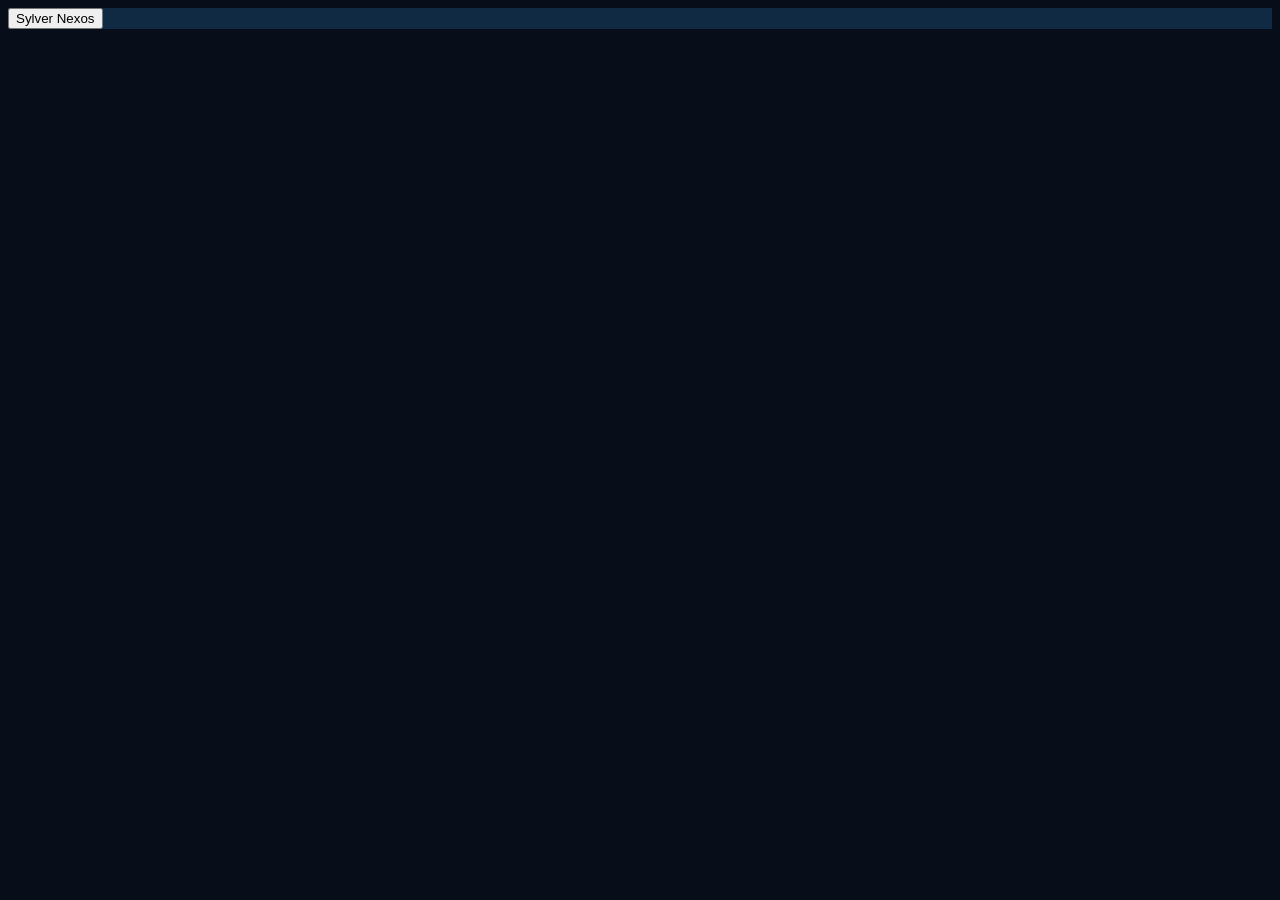
==== frontend/pages/Home.html @ 03c12dbd "Home Começando o home do site" ====
<!DOCTYPE html>
<html lang="en">
<head>
    <meta charset="UTF-8">
    <meta name="viewport" content="width=device-width, initial-scale=1.0">
    <title>Sylver Nexos</title>
    <link rel="stylesheet" href="../css/style-home.css">
</head>
<body>
    <header>
        <div class="sidebar">
            <Button class="sylver-btn">Sylver Nexos</Button>
        </div>
    </header>
    <main>

    </main>
    <script src="../js/home.js"></script>
</body>
</html>
---- frontend/css/style-home.css ----
@charset "UTF-8";

:root {
--azul-fundo: #080D1A;
--azul-escuro: #102A43;
--azul: #2563EB;
--azul-claro: #38BDF8;
--roxo: #7C3AED;
--branco-azulado: #c9e6fa;
}

body{
    background-color: var(--azul-fundo);
    color: var(--branco-azulado);
}

header{
    background-color: var(--azul-escuro);
}

.sylver-btn{
    
}
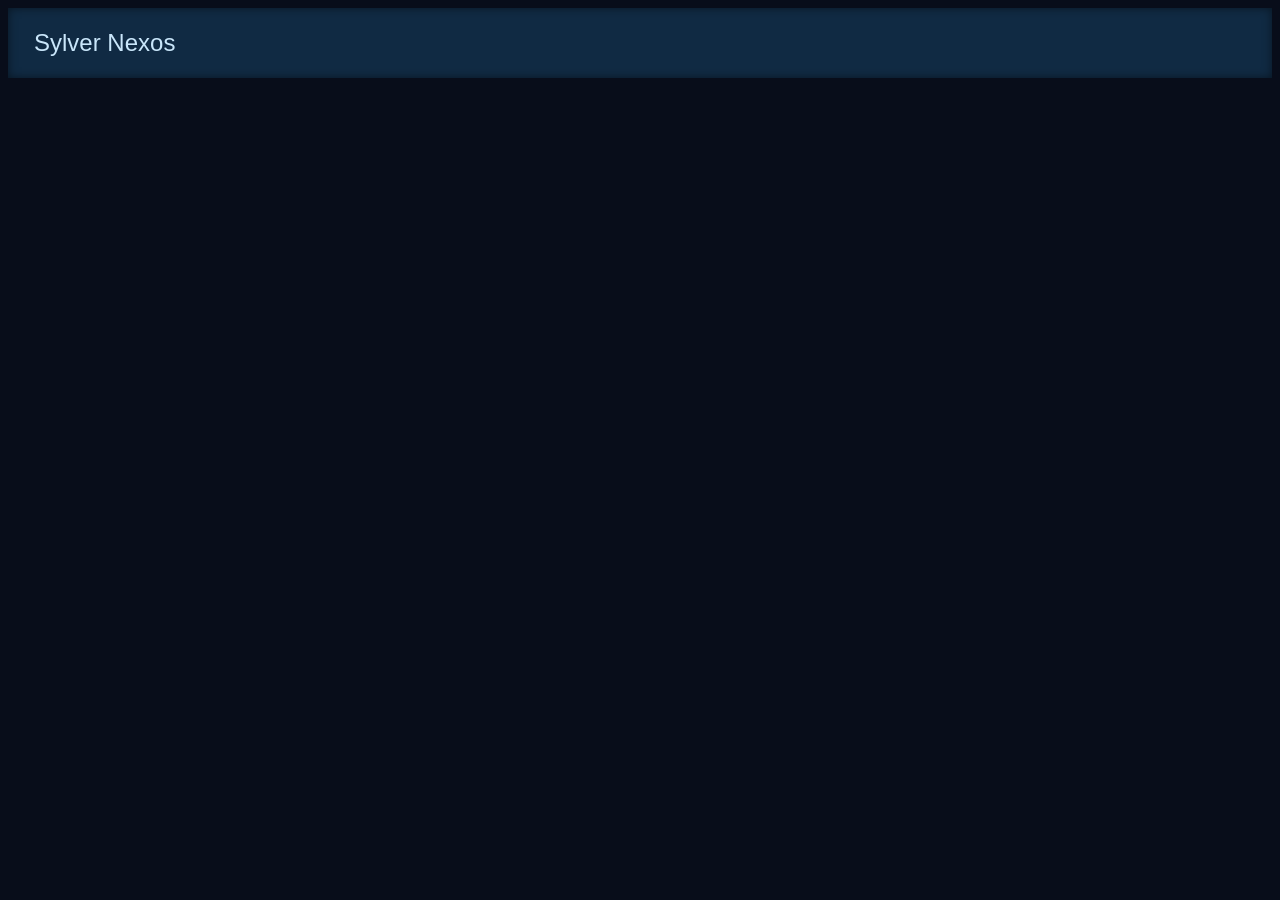
==== commit 4f53ae23: "Home tentando colocar a sidebar pra funcionar" ====
--- a/frontend/pages/Home.html
+++ b/frontend/pages/Home.html
@@ -11,6 +11,11 @@
         <div class="sidebar">
             <Button class="sylver-btn">Sylver Nexos</Button>
         </div>
+        <div class="menu">
+            <a href="#perfil">Perfil</a>
+            <button class="config">Config</button>
+            <button class="singout">Sing out</button>
+        </div>
     </header>
     <main>
 
--- a/frontend/css/style-home.css
+++ b/frontend/css/style-home.css
@@ -18,6 +18,70 @@
     background-color: var(--azul-escuro);
 }
 
+.sidebar{
+    background-color: var(--azul-escuro);
+    box-shadow: inset 0 0 10px rgba(0, 0, 0, 0.5);
+    display: flex;
+    justify-content: space-between;
+    gap: 20px;
+    padding: 20px;
+}
+
 .sylver-btn{
-    
-}+    position: relative;
+    z-index: 1000;
+    background: none;
+    border: none;
+    color: var(--branco-azulado);
+    font-size: 1.5em;
+    cursor: pointer;
+}
+
+.sylver-btn :hover{
+    transform: translateY(-2px);
+    color: var(--azul-claro);
+}
+
+.menu{
+    z-index: 999;
+    position: fixed;
+    top: 0;
+    left: 0;
+    width: 100%;
+    height: 100vh;
+    background-color: rgba(8, 13, 26, 0.90);
+    display: flex;
+    flex-direction: column;
+    align-items: flex-start;
+    display: none;
+    justify-content: center;
+    padding: 0 30px;
+    gap: 20px;
+    opacity: 0;
+    visibility: hidden;
+    transition: opacity 0.4s ease, visibility 0.4s ease
+}
+
+.menu.open{
+    opacity: 1;
+    visibility: visible;
+}
+
+.menu a {
+    color: var(--branco-azulado);
+    text-decoration: none;
+    font-size: 2em;
+
+    transform: translateY(20px);
+    transition: transform 0.4s ease;
+    transition: color 0.5s ease, transform 0.5s ease;
+}
+
+.menu.open a {
+    transform: translateY(0);
+}
+
+.menu a:hover {
+    transform: translateY(-2px);
+    color: var(--azul);
+}
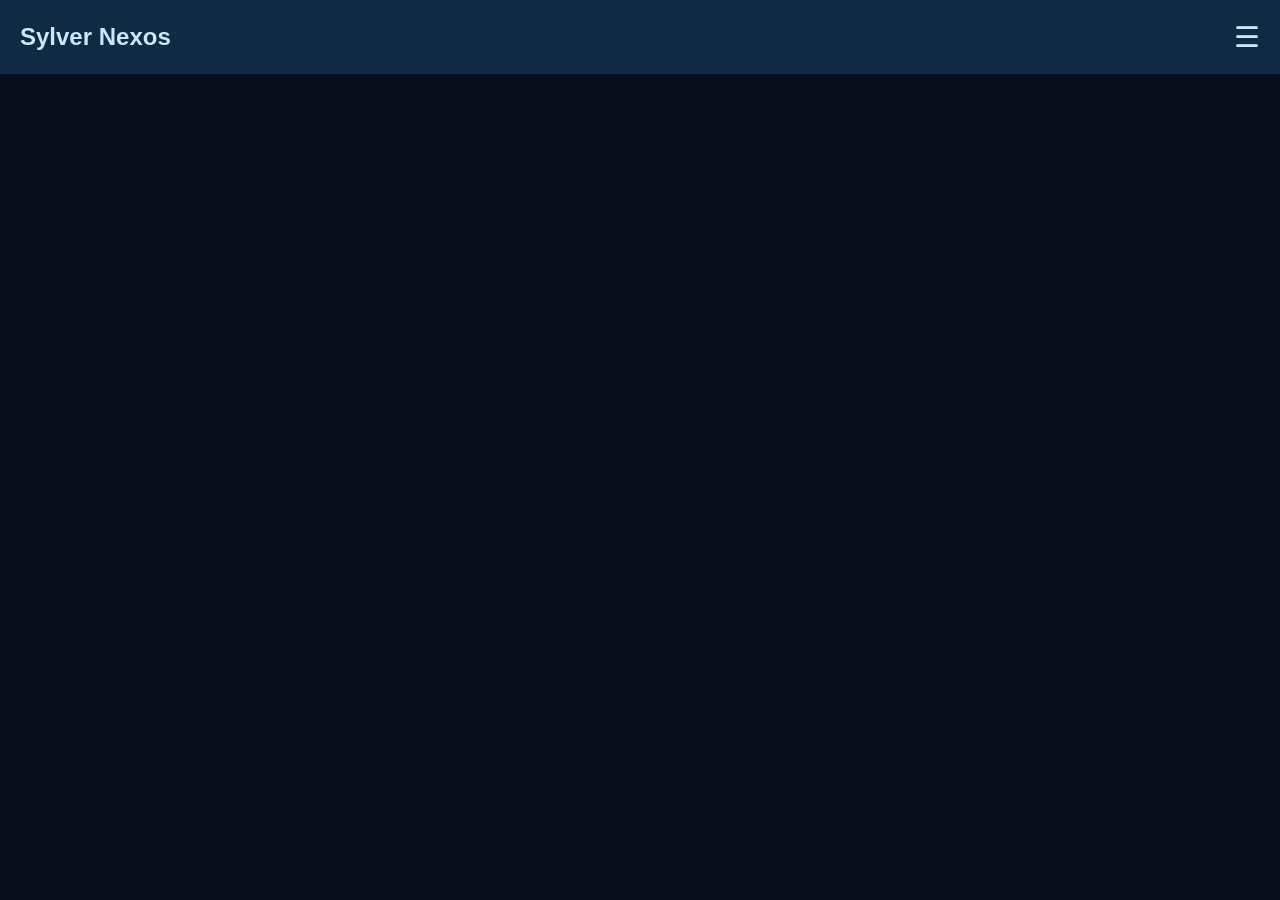
==== commit b83f5825: "ajustando o header ajustei o header do site" ====
--- a/frontend/pages/Home.html
+++ b/frontend/pages/Home.html
@@ -9,12 +9,23 @@
 <body>
     <header>
         <div class="sidebar">
-            <Button class="sylver-btn">Sylver Nexos</Button>
-        </div>
-        <div class="menu">
-            <a href="#perfil">Perfil</a>
-            <button class="config">Config</button>
-            <button class="singout">Sing out</button>
+
+            <span class="logo">Sylver Nexos</span>
+
+            <button class="menu-btn">
+                <span class="menu-icon">☰</span>
+            </button>
+            <div class="menu">
+                <a href="#perfil">Perfil</a>
+
+                <button class="config">
+                    Config
+                </button>
+
+                <button class="signout">
+                    Sign out
+                </button>
+            </div>
         </div>
     </header>
     <main>
--- a/frontend/css/style-home.css
+++ b/frontend/css/style-home.css
@@ -1,87 +1,116 @@
 @charset "UTF-8";
 
 :root {
---azul-fundo: #080D1A;
---azul-escuro: #102A43;
---azul: #2563EB;
---azul-claro: #38BDF8;
---roxo: #7C3AED;
---branco-azulado: #c9e6fa;
+    --azul-fundo: #080D1A;
+    --azul-escuro: #102A43;
+    --azul: #2563EB;
+    --azul-claro: #38BDF8;
+    --roxo: #7C3AED;
+    --branco-azulado: #c9e6fa;
 }
 
-body{
+* {
+    margin: 0;
+    padding: 0;
+    box-sizing: border-box;
+}
+
+body {
     background-color: var(--azul-fundo);
     color: var(--branco-azulado);
+    font-family: Arial, sans-serif;
 }
 
-header{
+header {
     background-color: var(--azul-escuro);
 }
 
-.sidebar{
-    background-color: var(--azul-escuro);
-    box-shadow: inset 0 0 10px rgba(0, 0, 0, 0.5);
+.sidebar {
+    position: relative;
+    width: 100%;
+    padding: 20px;
+
     display: flex;
     justify-content: space-between;
-    gap: 20px;
-    padding: 20px;
+    align-items: center;
 }
 
-.sylver-btn{
-    position: relative;
-    z-index: 1000;
+.logo {
+    color: var(--branco-azulado);
+    font-size: 1.5rem;
+    font-weight: bold;
+}
+
+.menu-btn {
     background: none;
     border: none;
     color: var(--branco-azulado);
-    font-size: 1.5em;
+    font-size: 1.8rem;
     cursor: pointer;
+    transition: 0.3s ease;
 }
 
-.sylver-btn :hover{
-    transform: translateY(-2px);
+.menu-btn:hover {
     color: var(--azul-claro);
+    transform: scale(1.05);
 }
 
-.menu{
-    z-index: 999;
-    position: fixed;
-    top: 0;
-    left: 0;
-    width: 100%;
-    height: 100vh;
-    background-color: rgba(8, 13, 26, 0.90);
+.menu {
+    position: absolute;
+    top: 100%;
+    right: 0;
+
     display: flex;
     flex-direction: column;
-    align-items: flex-start;
-    display: none;
-    justify-content: center;
-    padding: 0 30px;
-    gap: 20px;
+    gap: 5px;
+
+    padding: 10px;
+    min-width: 140px;
+
+    background-color: var(--azul-escuro);
+    border-radius: 10px 0 10px 10px;
+
+    box-shadow: 0 5px 20px rgba(0, 0, 0, 0.4);
+
     opacity: 0;
     visibility: hidden;
-    transition: opacity 0.4s ease, visibility 0.4s ease
+
+    transform: translateY(-10px);
+
+    transition:
+        opacity 0.3s ease,
+        visibility 0.3s ease,
+        transform 0.3s ease;
 }
 
-.menu.open{
+.menu.open {
     opacity: 1;
     visibility: visible;
-}
-
-.menu a {
-    color: var(--branco-azulado);
-    text-decoration: none;
-    font-size: 2em;
-
-    transform: translateY(20px);
-    transition: transform 0.4s ease;
-    transition: color 0.5s ease, transform 0.5s ease;
-}
-
-.menu.open a {
     transform: translateY(0);
 }
 
-.menu a:hover {
-    transform: translateY(-2px);
-    color: var(--azul);
+.menu a,
+.menu button {
+    width: 100%;
+    padding: 10px;
+
+    background: transparent;
+    border: none;
+    border-radius: 6px;
+
+    color: var(--branco-azulado);
+
+    text-decoration: none;
+    text-align: left;
+
+    font-size: 1rem;
+    cursor: pointer;
+
+    transition: 0.2s ease;
 }
+
+.menu a:hover,
+.menu button:hover {
+    background-color: var(--azul);
+    color: white;
+}
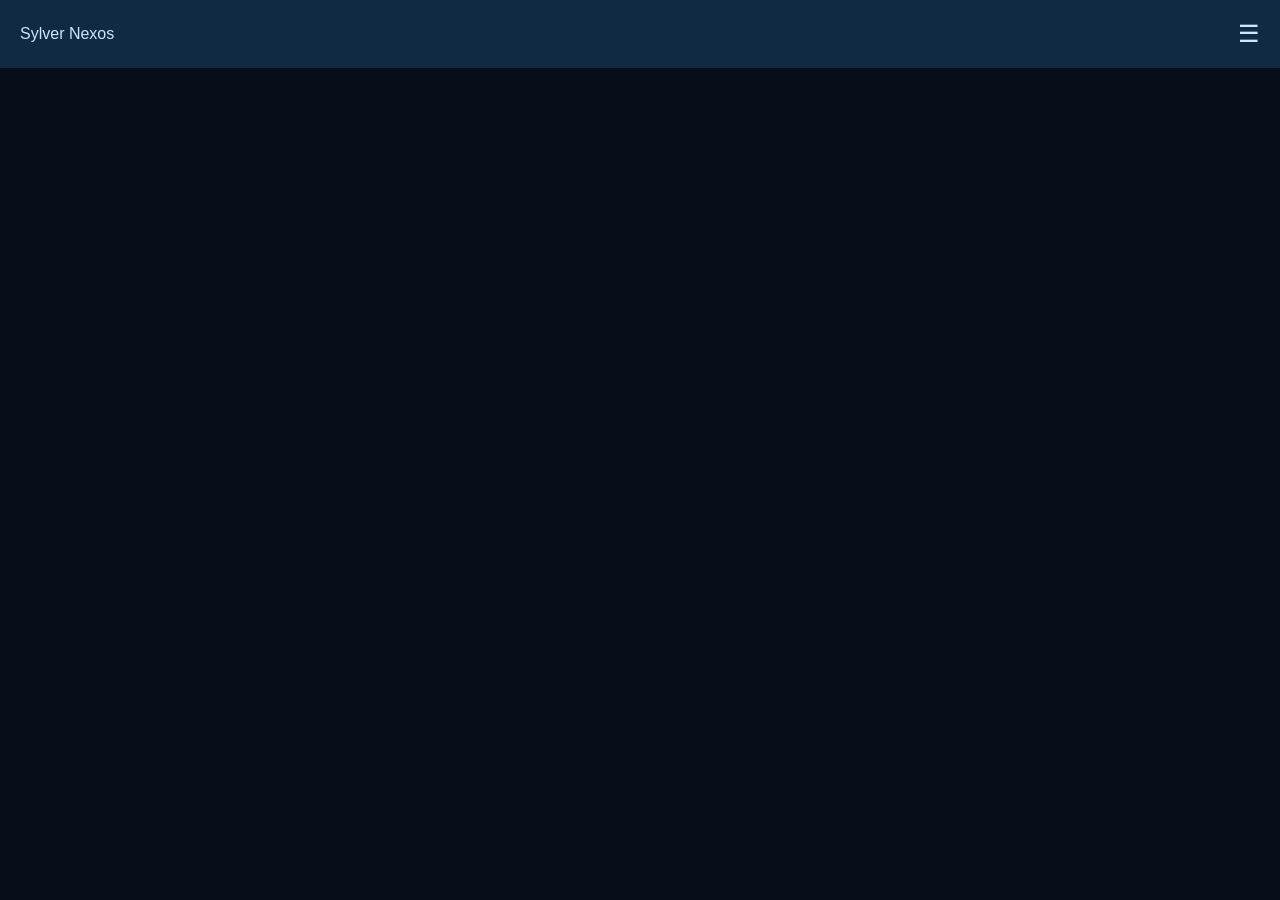
==== commit 99b3d421: "sidebar mexendo na sidebar pra deixar mas minimalista" ====
--- a/frontend/pages/Home.html
+++ b/frontend/pages/Home.html
@@ -29,7 +29,7 @@
         </div>
     </header>
     <main>
-
+        <form action=""></form>
     </main>
     <script src="../js/home.js"></script>
 </body>
--- a/frontend/css/style-home.css
+++ b/frontend/css/style-home.css
@@ -35,17 +35,11 @@
     align-items: center;
 }
 
-.logo {
-    color: var(--branco-azulado);
-    font-size: 1.5rem;
-    font-weight: bold;
-}
-
 .menu-btn {
     background: none;
     border: none;
     color: var(--branco-azulado);
-    font-size: 1.8rem;
+    font-size: 1.5rem;
     cursor: pointer;
     transition: 0.3s ease;
 }
@@ -58,7 +52,6 @@
 .menu {
     position: absolute;
     top: 100%;
-    right: 0;
 
     display: flex;
     flex-direction: column;
@@ -101,7 +94,7 @@
     color: var(--branco-azulado);
 
     text-decoration: none;
-    text-align: left;
+    text-align: right;
 
     font-size: 1rem;
     cursor: pointer;
